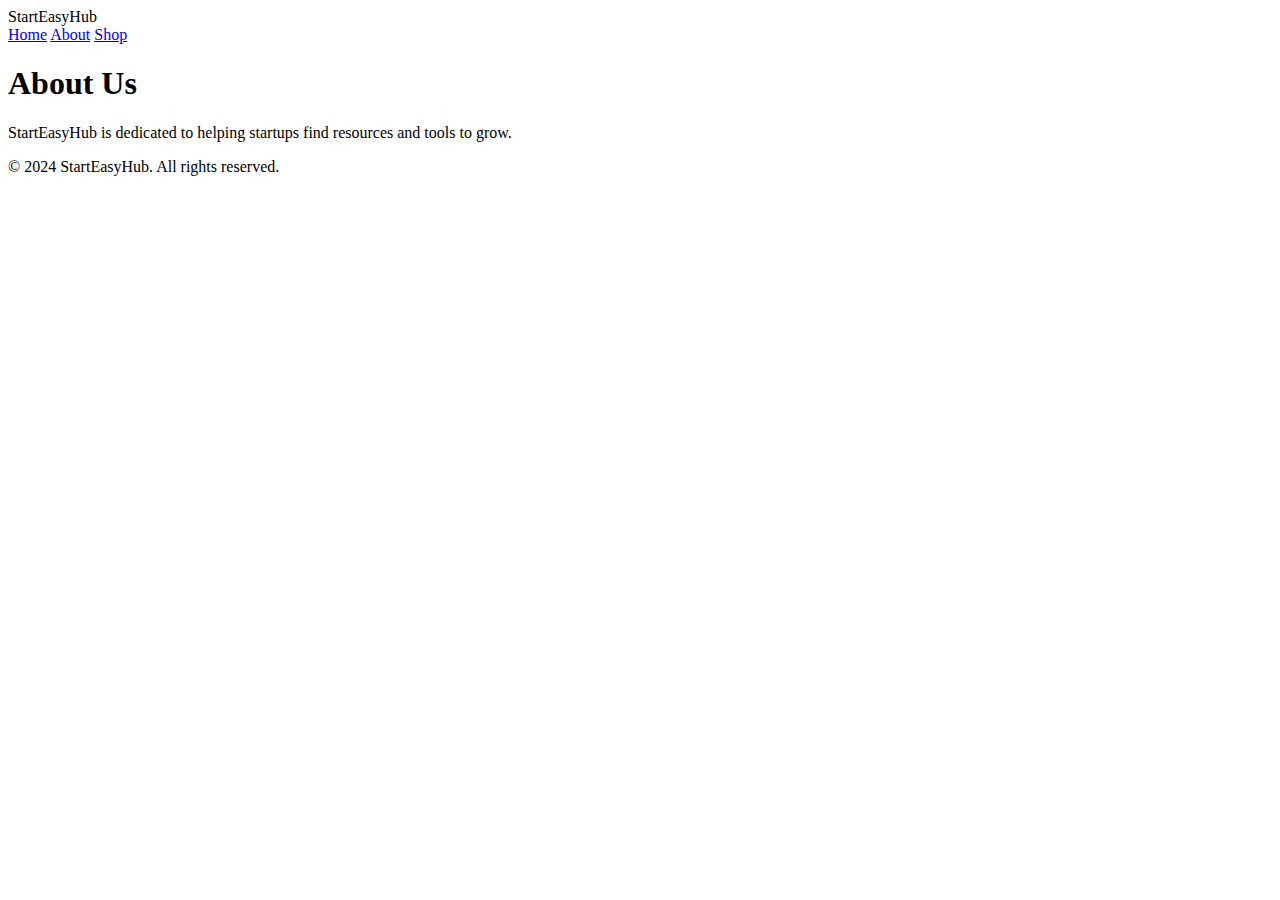
==== about.html @ f2be04a1 "Create about.html" ====
<!DOCTYPE html>
<html lang="en">
<head>
  <meta charset="UTF-8">
  <meta name="viewport" content="width=device-width, initial-scale=1.0">
  <title>About - StartEasyHub</title>
  <link rel="stylesheet" href="styles.css">
</head>
<body>
  <header>
    <div class="logo">StartEasyHub</div>
    <nav>
      <a href="index.html">Home</a>
      <a href="about.html" class="active">About</a>
      <a href="shop.html">Shop</a>
    </nav>
  </header>
  <main>
    <section class="about">
      <h1>About Us</h1>
      <p>StartEasyHub is dedicated to helping startups find resources and tools to grow.</p>
    </section>
  </main>
  <footer>
    <p>&copy; 2024 StartEasyHub. All rights reserved.</p>
  </footer>
</body>
</html>
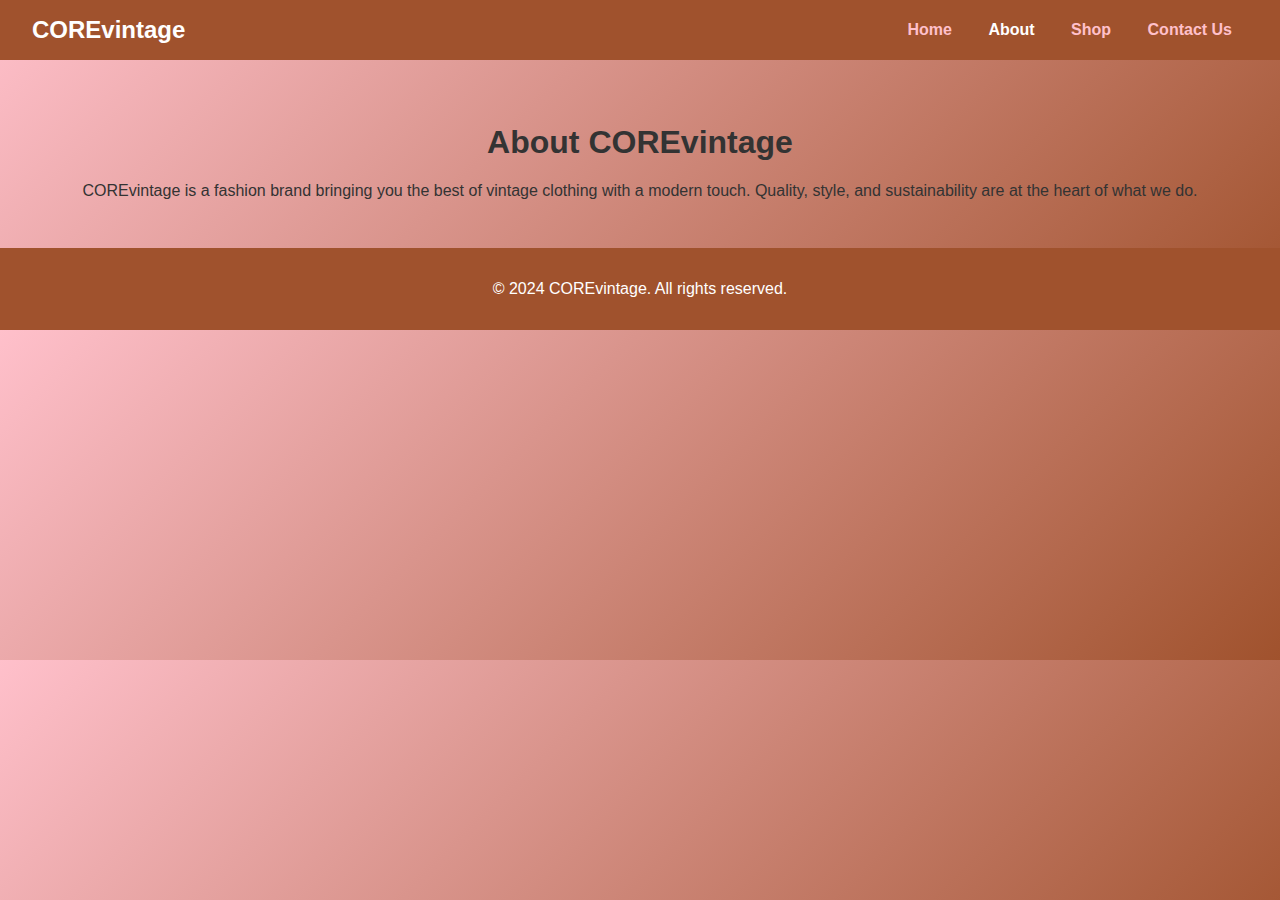
==== commit 0e9f9828: "Update about.html" ====
--- a/about.html
+++ b/about.html
@@ -3,26 +3,27 @@
 <head>
   <meta charset="UTF-8">
   <meta name="viewport" content="width=device-width, initial-scale=1.0">
-  <title>About - StartEasyHub</title>
+  <title>About - COREvintage</title>
   <link rel="stylesheet" href="styles.css">
 </head>
 <body>
   <header>
-    <div class="logo">StartEasyHub</div>
+    <div class="logo">COREvintage</div>
     <nav>
       <a href="index.html">Home</a>
       <a href="about.html" class="active">About</a>
       <a href="shop.html">Shop</a>
+      <a href="contact.html">Contact Us</a>
     </nav>
   </header>
   <main>
     <section class="about">
-      <h1>About Us</h1>
-      <p>StartEasyHub is dedicated to helping startups find resources and tools to grow.</p>
+      <h1>About COREvintage</h1>
+      <p>COREvintage is a fashion brand bringing you the best of vintage clothing with a modern touch. Quality, style, and sustainability are at the heart of what we do.</p>
     </section>
   </main>
   <footer>
-    <p>&copy; 2024 StartEasyHub. All rights reserved.</p>
+    <p>&copy; 2024 COREvintage. All rights reserved.</p>
   </footer>
 </body>
 </html>
--- a/styles.css
+++ b/styles.css
@@ -0,0 +1,86 @@
+/* Global Styling */
+body {
+  font-family: 'Arial', sans-serif;
+  margin: 0;
+  padding: 0;
+  background: linear-gradient(135deg, #FFC0CB, #A0522D);
+  color: #333;
+}
+
+/* Header */
+header {
+  display: flex;
+  justify-content: space-between;
+  align-items: center;
+  padding: 1rem 2rem;
+  background: #A0522D;
+  color: #fff;
+}
+
+header .logo {
+  font-size: 1.5rem;
+  font-weight: bold;
+}
+
+nav a {
+  margin: 0 1rem;
+  text-decoration: none;
+  color: #FFC0CB;
+  font-weight: bold;
+}
+
+nav a.active {
+  color: #fff;
+}
+
+nav a:hover {
+  text-decoration: underline;
+}
+
+/* Main */
+main {
+  padding: 2rem;
+}
+
+.hero {
+  text-align: center;
+  margin-top: 5rem;
+}
+
+.hero h1 {
+  font-size: 2.5rem;
+  color: #A0522D;
+}
+
+.hero p {
+  font-size: 1.2rem;
+}
+
+.hero .btn {
+  display: inline-block;
+  margin-top: 1rem;
+  padding: 0.5rem 1rem;
+  background: #A0522D;
+  color: #fff;
+  text-decoration: none;
+  border-radius: 5px;
+}
+
+.hero .btn:hover {
+  background: #FFC0CB;
+  color: #333;
+}
+
+/* Footer */
+footer {
+  text-align: center;
+  padding: 1rem;
+  background: #A0522D;
+  color: #fff;
+}
+
+/* Section Specific */
+.about, .shop, .product-details {
+  text-align: center;
+  margin-top: 2rem;
+}
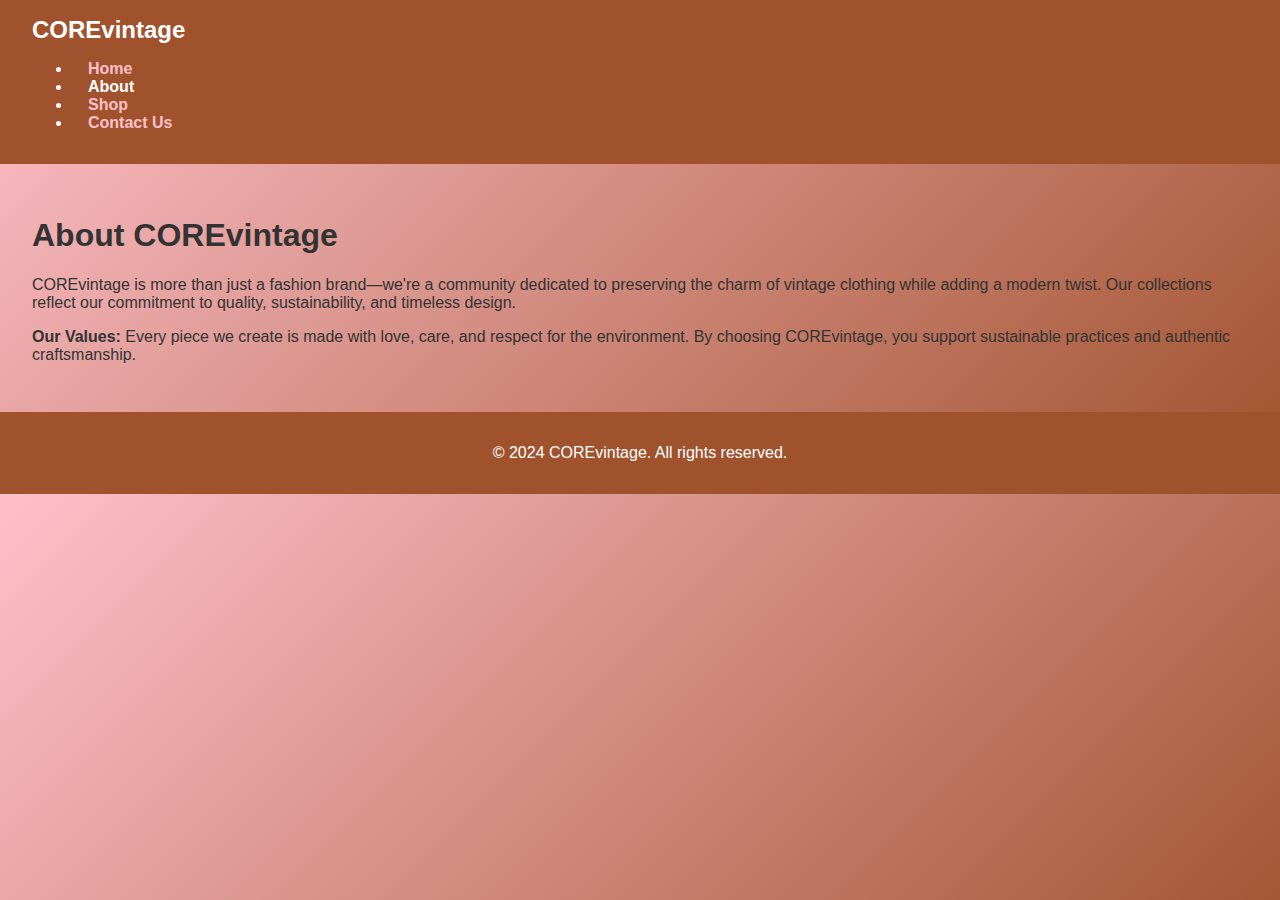
==== commit 6bddf2ad: "Update about.html" ====
--- a/about.html
+++ b/about.html
@@ -3,27 +3,48 @@
 <head>
   <meta charset="UTF-8">
   <meta name="viewport" content="width=device-width, initial-scale=1.0">
-  <title>About - COREvintage</title>
+  <meta name="description" content="Learn more about COREvintage, a fashion brand that blends vintage charm with modern style. Quality, sustainability, and timeless design are our core values.">
+  <meta name="keywords" content="COREvintage, vintage fashion, sustainable clothing, modern style">
+  <meta name="author" content="COREvintage">
+  <title>About Us - COREvintage</title>
   <link rel="stylesheet" href="styles.css">
 </head>
 <body>
-  <header>
-    <div class="logo">COREvintage</div>
-    <nav>
-      <a href="index.html">Home</a>
-      <a href="about.html" class="active">About</a>
-      <a href="shop.html">Shop</a>
-      <a href="contact.html">Contact Us</a>
-    </nav>
+  <!-- Header Section -->
+  <header class="header">
+    <div class="container">
+      <div class="logo">COREvintage</div>
+      <nav class="nav">
+        <ul class="nav-list">
+          <li><a href="index.html">Home</a></li>
+          <li><a href="about.html" class="active">About</a></li>
+          <li><a href="shop.html">Shop</a></li>
+          <li><a href="contact.html">Contact Us</a></li>
+        </ul>
+      </nav>
+    </div>
   </header>
+
+  <!-- Main Content -->
   <main>
-    <section class="about">
-      <h1>About COREvintage</h1>
-      <p>COREvintage is a fashion brand bringing you the best of vintage clothing with a modern touch. Quality, style, and sustainability are at the heart of what we do.</p>
+    <section class="about-section">
+      <div class="container">
+        <h1 class="section-title">About COREvintage</h1>
+        <p class="about-description">
+          COREvintage is more than just a fashion brand—we're a community dedicated to preserving the charm of vintage clothing while adding a modern twist. Our collections reflect our commitment to quality, sustainability, and timeless design.
+        </p>
+        <p class="about-values">
+          <strong>Our Values:</strong> Every piece we create is made with love, care, and respect for the environment. By choosing COREvintage, you support sustainable practices and authentic craftsmanship.
+        </p>
+      </div>
     </section>
   </main>
-  <footer>
-    <p>&copy; 2024 COREvintage. All rights reserved.</p>
+
+  <!-- Footer Section -->
+  <footer class="footer">
+    <div class="container">
+      <p>&copy; 2024 COREvintage. All rights reserved.</p>
+    </div>
   </footer>
 </body>
 </html>
